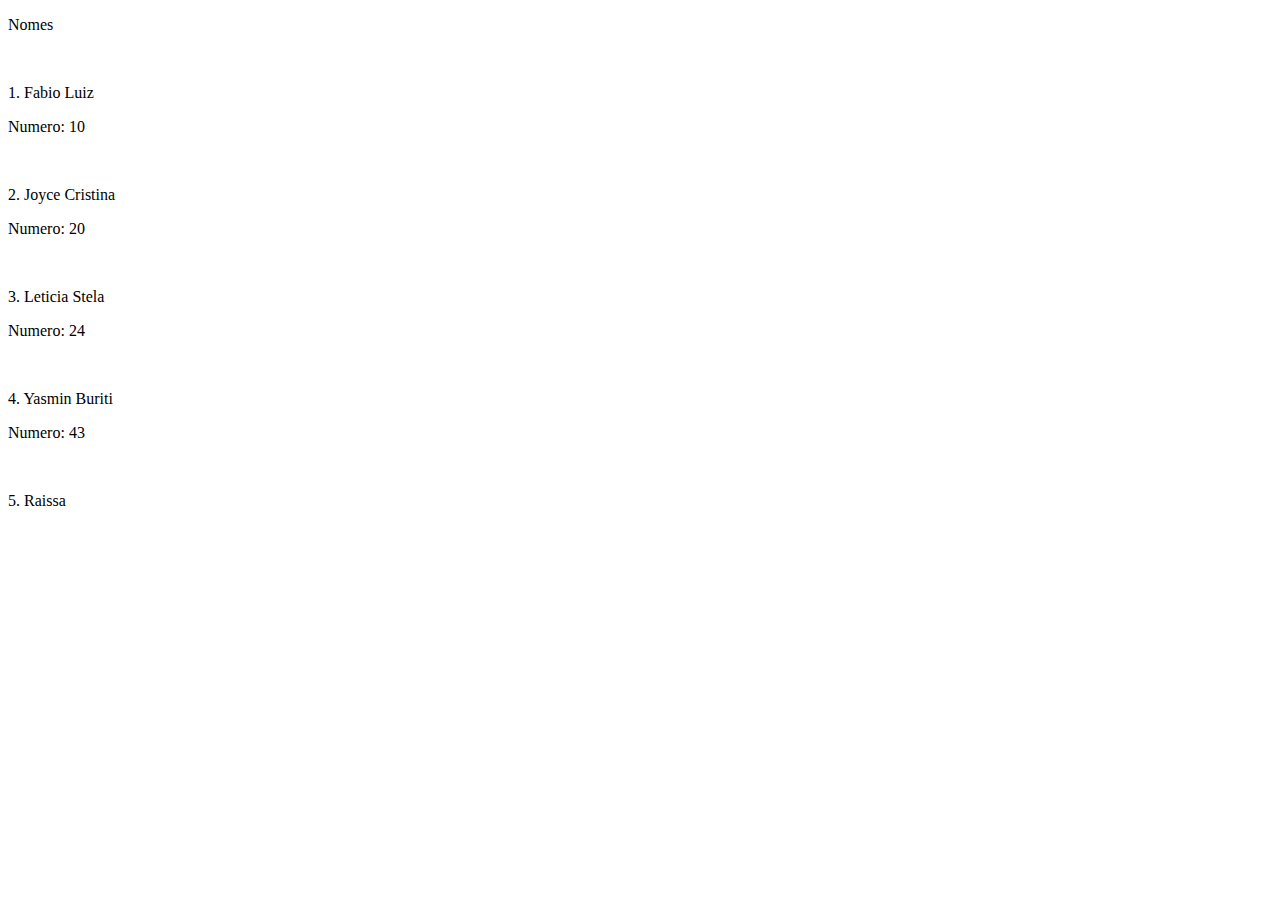
==== index.html @ 46759d5c "trabalho" ====
<!DOCTYPE html>
<html lang="pt-BR">
<head>
    <meta charset="UTF-8">
    <meta name="viewport" content="width=device-width, initial-scale=1.0">
    <title> O preconceito </title>
</head>
<body>

    <p> Nomes </p>

    <br>

    <p> 1. Fabio Luiz </p> <p> Numero: 10 </p>

    <br>

    <p> 2. Joyce Cristina </p> <p> Numero: 20 </p>

    <br>

    <p> 3. Leticia Stela </p> <p> Numero: 24 </p>

    <br>

    <p> 4. Yasmin Buriti </p> <p> Numero: 43 </p>

    <br>

    <p> 5. Raissa </p>

</body>
</html>
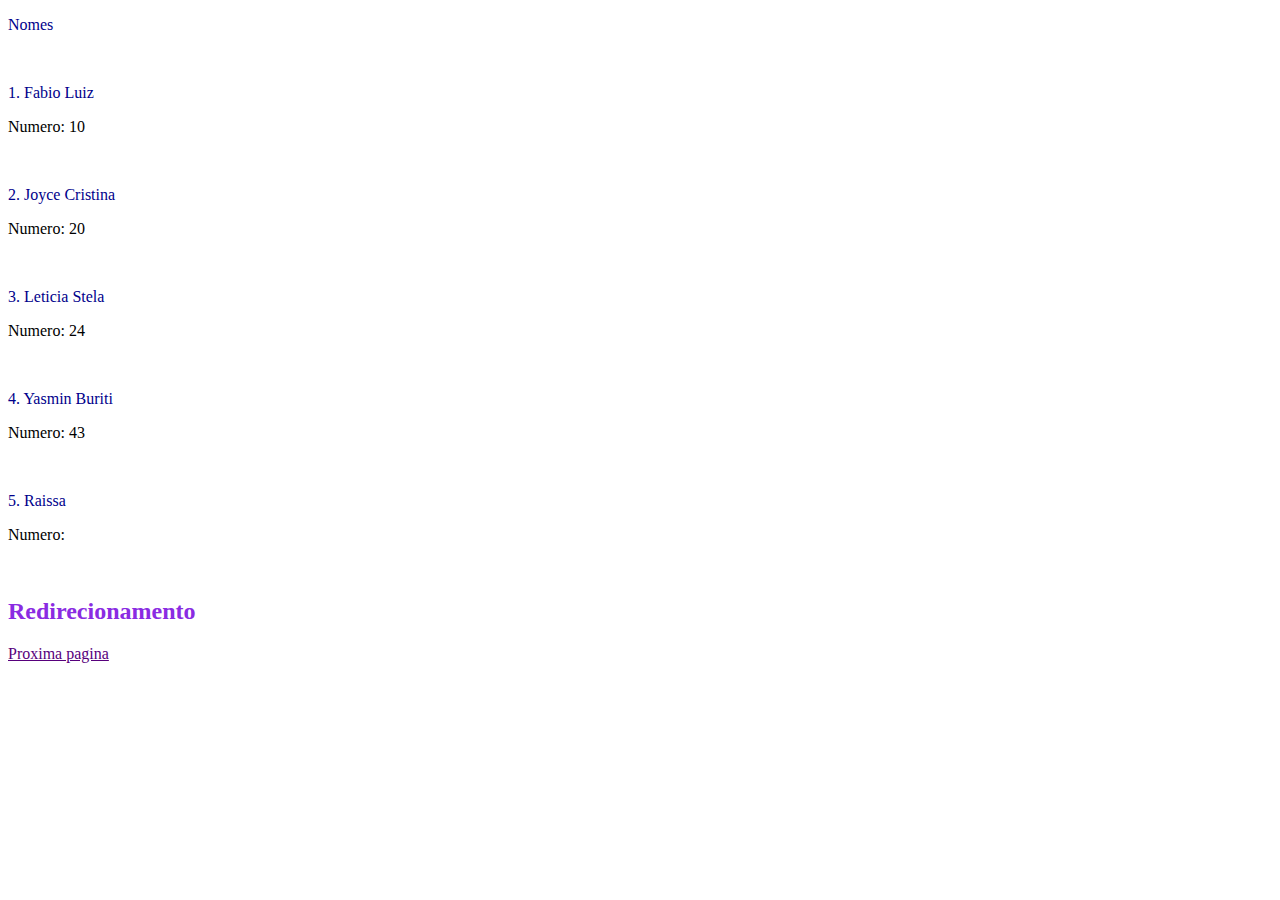
==== commit a0469b1c: "feat: cores e links" ====
--- a/index.html
+++ b/index.html
@@ -3,31 +3,38 @@
 <head>
     <meta charset="UTF-8">
     <meta name="viewport" content="width=device-width, initial-scale=1.0">
+    <link rel="stylesheet" href="./style.css">
     <title> O preconceito </title>
 </head>
 <body>
 
-    <p> Nomes </p>
+    <p class="nomes"> Nomes </p>
 
     <br>
 
-    <p> 1. Fabio Luiz </p> <p> Numero: 10 </p>
+    <p class="nomes"> 1. Fabio Luiz </p> <p> Numero: 10 </p>
 
     <br>
 
-    <p> 2. Joyce Cristina </p> <p> Numero: 20 </p>
+    <p class="nomes"> 2. Joyce Cristina </p> <p> Numero: 20 </p>
 
     <br>
 
-    <p> 3. Leticia Stela </p> <p> Numero: 24 </p>
+    <p class="nomes"> 3. Leticia Stela </p> <p> Numero: 24 </p>
 
     <br>
 
-    <p> 4. Yasmin Buriti </p> <p> Numero: 43 </p>
+    <p class="nomes"> 4. Yasmin Buriti </p> <p> Numero: 43 </p>
 
     <br>
 
-    <p> 5. Raissa </p>
+    <p class="nomes"> 5. Raissa </p> <p> Numero: </p>
+
+    <br>
+
+    <section class="redirecionamento"> <h2> Redirecionamento </h2> </section>
+
+    <a href="./segunda-pagina.html" class="links"> Proxima pagina </a>
 
 </body>
 </html>--- a/style.css
+++ b/style.css
@@ -0,0 +1,28 @@
+.links {
+
+    color:rgb(87, 0, 124);
+
+}
+
+.redirecionamento {
+
+    color: blueviolet;
+
+}
+
+.nomes {
+
+    color: darkblue;
+
+}
+
+.numeros {
+
+    color: darkgreen;
+
+}
+
+.importante {
+
+    color: black;
+}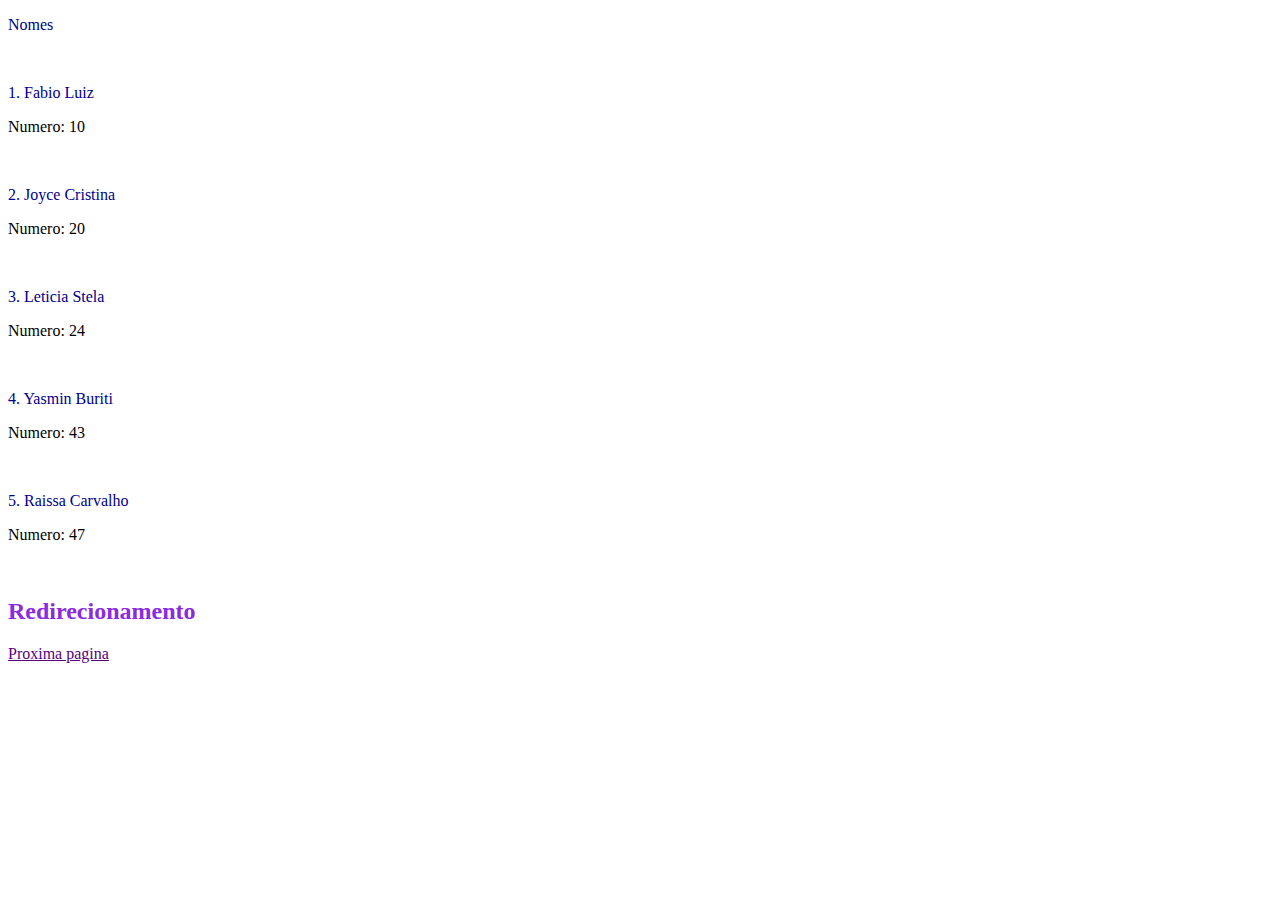
==== commit d5d99da9: "feat: imagem e css" ====
--- a/index.html
+++ b/index.html
@@ -28,7 +28,7 @@
 
     <br>
 
-    <p class="nomes"> 5. Raissa </p> <p> Numero: </p>
+    <p class="nomes"> 5. Raissa Carvalho </p> <p> Numero: 47 </p>
 
     <br>
 
